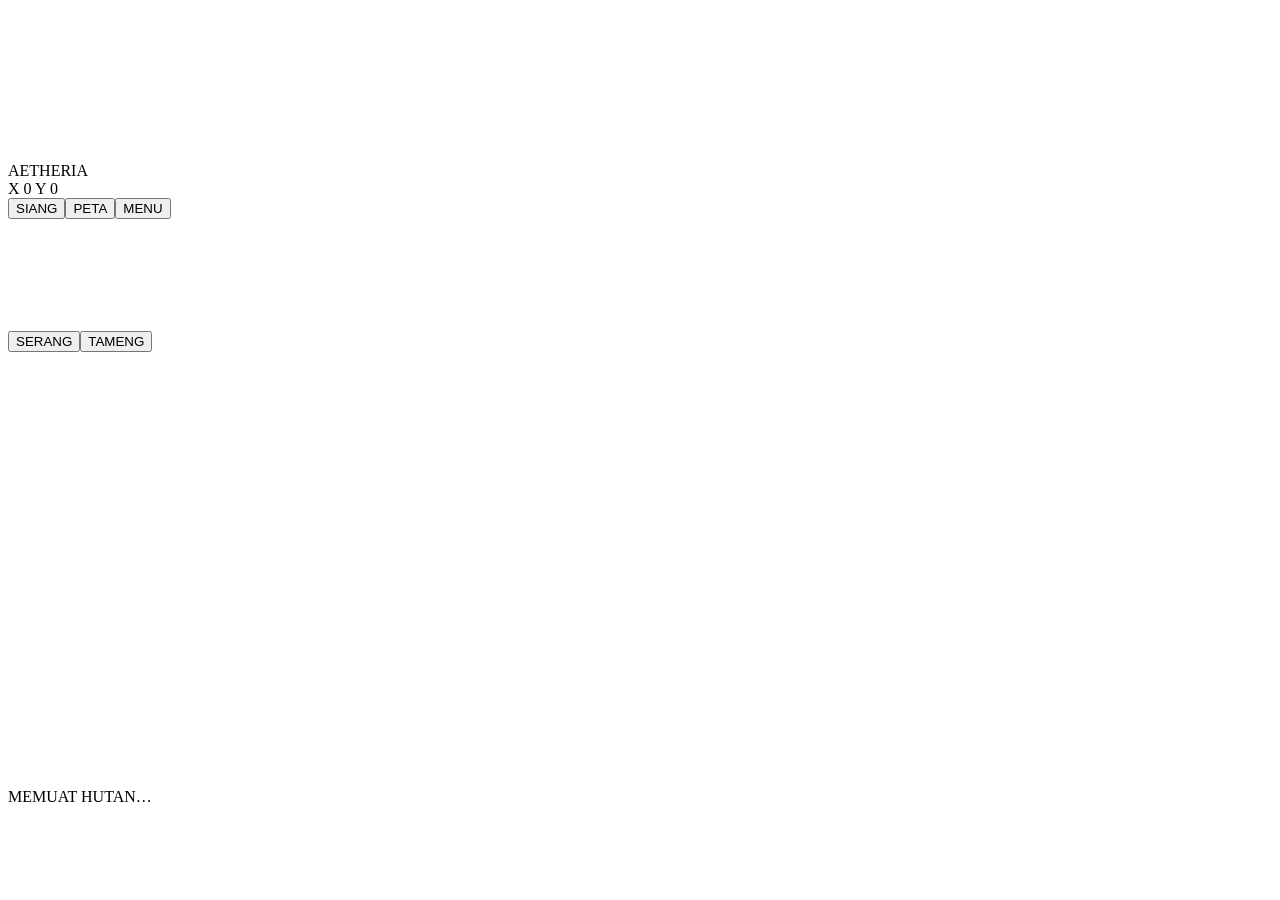
==== game.html @ 4e1417ca "Create game.html" ====
<!DOCTYPE html>
<html lang="id"><head><meta charset="utf-8">
<meta name="viewport" content="width=device-width, initial-scale=1, viewport-fit=cover">
<title>Aetheria · Pertarungan</title>
<link href="https://fonts.googleapis.com/css2?family=Press+Start+2P&display=swap" rel="stylesheet">
<link rel="stylesheet" href="css/game.css"><link rel="stylesheet" href="css/hud.css">
</head><body>
<canvas id="c"></canvas>
<div id="hud">
 <div id="info" class="p">AETHERIA<br><span id="pos">X 0 Y 0</span></div>
 <div id="btns"><button id="bt">SIANG</button><button id="bm">PETA</button><button id="bx">MENU</button></div>
 <canvas id="mm" width="144" height="108"></canvas>
</div>
<div id="gh">
 <div id="st" class="p"><b id="nm"></b> <span id="lv"></span>
  <div class="br"><i id="hp"></i></div><div class="br m"><i id="mp"></i></div><div class="br x"><i id="xp"></i></div><small id="bs"></small></div>
 <div id="boss" class="p"><span id="bn"></span><div class="br"><i id="bh"></i></div></div>
 <div id="sk"></div>
 <button id="atk">SERANG</button><button id="grd">TAMENG</button>
 <div id="msg"><div class="p" id="mb"></div></div>
</div>
<div id="big"><canvas id="bg" width="576" height="432"></canvas></div>
<div id="load">MEMUAT HUTAN…</div>
<script src="js/audio.js"></script><script src="js/data.js"></script><script src="js/passives.js"></script><script src="js/fx.js"></script><script src="js/monsters.js"></script>
<script src="js/world.js"></script><script src="js/game.js"></script>
</body></html>
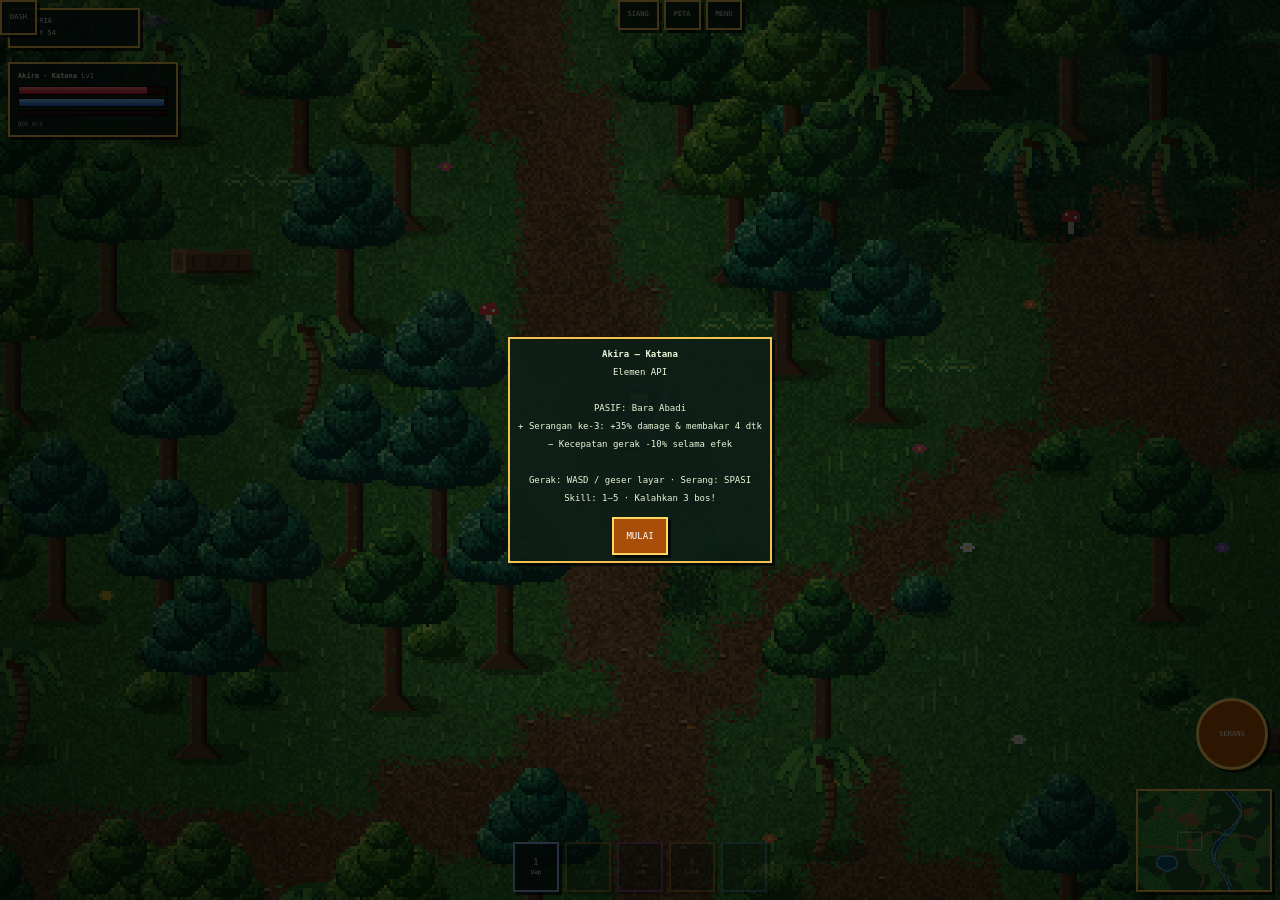
==== commit e40a2bf1: "Update game.html" ====
--- a/game.html
+++ b/game.html
@@ -16,7 +16,7 @@
   <div class="br"><i id="hp"></i></div><div class="br m"><i id="mp"></i></div><div class="br x"><i id="xp"></i></div><small id="bs"></small></div>
  <div id="boss" class="p"><span id="bn"></span><div class="br"><i id="bh"></i></div></div>
  <div id="sk"></div>
- <button id="atk">SERANG</button><button id="grd">TAMENG</button>
+ <button id="atk">SERANG</button><button id="dash">DASH</button><button id="grd">TAMENG</button>
  <div id="msg"><div class="p" id="mb"></div></div>
 </div>
 <div id="big"><canvas id="bg" width="576" height="432"></canvas></div>
--- a/css/game.css
+++ b/css/game.css
@@ -0,0 +1,32 @@
+
+:root{--bg:#07110c;--panel:#0d1f17e6;--line:#f2c14e;--fg:#eaf6d8;--dim:#a9cba3;box-sizing:border-box;padding-top:env(safe-area-inset-top,0px);padding-bottom:env(safe-area-inset-bottom,0px)}
+@media (prefers-color-scheme:dark){:root:not([data-theme="light"]){--bg:#040a07}}
+:root[data-theme="dark"]{--bg:#040a07}
+html{height:100%;scroll-padding-top:env(safe-area-inset-top,0px)}
+body{height:100%;margin:0;background:var(--bg);color:var(--fg);font:8px/1.7 'Press Start 2P',ui-monospace,monospace;overflow:hidden;touch-action:none;user-select:none;-webkit-user-select:none}
+#c{position:fixed;inset:0;width:100%;height:100%;display:block}
+#hud{position:fixed;inset:0;pointer-events:none}
+.p,button{background:var(--panel);color:var(--fg);border:2px solid var(--line);box-shadow:3px 3px 0 #000a}
+.p{position:absolute;padding:6px 8px}
+button{font:inherit;padding:9px 8px;min-width:34px;cursor:pointer;pointer-events:auto}
+button:active{transform:translate(2px,2px);box-shadow:1px 1px 0 #000a}
+#info{left:8px;top:calc(env(safe-area-inset-top,0px) + 8px)}
+#btns{right:8px;top:calc(env(safe-area-inset-top,0px) + 8px);display:flex;gap:6px;flex-wrap:wrap;justify-content:flex-end;max-width:64%}
+#hint{left:8px;bottom:calc(env(safe-area-inset-bottom,0px) + 8px);color:var(--dim);max-width:50%}
+#mm{position:absolute;right:8px;bottom:calc(env(safe-area-inset-bottom,0px) + 8px);width:132px;image-rendering:pixelated;border:2px solid var(--line);box-shadow:3px 3px 0 #000a;background:#000;pointer-events:auto}
+#big{position:fixed;inset:0;display:none;place-items:center;background:#000c;z-index:5}
+#big.on{display:grid}
+#bg{width:min(94vw,calc(84vh*1.3333));image-rendering:pixelated;border:3px solid var(--line)}
+#load{position:fixed;inset:0;display:grid;place-items:center;background:var(--bg);z-index:9;font-size:10px}
+
+/* Layout HUD adaptif untuk layar landscape penuh */
+#info{font-size:7px;min-width:112px}
+#btns{gap:5px;max-width:58%}
+#btns button{min-width:32px;padding:7px 8px;font-size:7px}
+#mm{width:clamp(92px,15vw,132px);height:auto;max-height:25vh}
+@media (max-height:430px){
+ #info{top:5px;left:5px;padding:4px 6px}
+ #btns{top:5px;right:5px}
+ #mm{right:5px;bottom:5px;width:90px}
+ #hint{bottom:5px;left:5px}
+}
--- a/css/hud.css
+++ b/css/hud.css
@@ -0,0 +1,25 @@
+#gh{position:fixed;inset:0;pointer-events:none;font:7px/1.8 'Press Start 2P',monospace;color:#eaf6d8}
+#gh .p{position:absolute;background:#0d1f17e6;border:2px solid #f2c14e;box-shadow:3px 3px 0 #000a;padding:6px 8px}
+#st{left:8px;top:calc(env(safe-area-inset-top,0px) + 62px);width:150px}
+.br{height:7px;background:#301018;border:1px solid #000;margin-top:3px}.br i{display:block;height:100%;width:100%;background:linear-gradient(#ff7a7a,#c02030)}
+.br.m i{background:linear-gradient(#7ad0ff,#2060d0)}.br.x{height:4px}.br.x i{background:linear-gradient(#fff2a0,#e0a020);width:0}
+#bs{display:block;color:#a9cba3;margin-top:3px}
+#boss{left:50%;top:calc(env(safe-area-inset-top,0px) + 8px);transform:translateX(-50%);width:200px;text-align:center;display:none}
+#sk{position:absolute;left:50%;bottom:calc(env(safe-area-inset-bottom,0px) + 8px);transform:translateX(-50%);display:flex;gap:6px}
+#sk button{pointer-events:auto;width:46px;height:50px;padding:2px;font:6px/1.3 'Press Start 2P',monospace;color:#fff;border:2px solid var(--c,#f2c14e);background:#0d1f17ee;position:relative;overflow:hidden}
+#sk button.lock{opacity:.4}#sk button b{display:block;font-size:8px;color:var(--c)}
+#sk button u{position:absolute;left:0;bottom:0;width:100%;background:#000a;text-decoration:none;height:0}
+#atk,#grd{position:absolute;pointer-events:auto;right:12px;bottom:calc(env(safe-area-inset-bottom,0px) + 130px);width:72px;height:72px;border-radius:50%;font:7px 'Press Start 2P',monospace;background:#a84e08;border:3px solid #ffd860;color:#fff}
+#grd{right:92px;bottom:calc(env(safe-area-inset-bottom,0px) + 100px);width:56px;height:56px;background:#2a3a8a;border-color:#8ab0ff;display:none}
+#msg{position:absolute;inset:0;display:none;place-items:center;background:#000b;pointer-events:auto}
+#msg.on{display:grid}#mb{position:static;text-align:center;font-size:9px;line-height:2;max-width:86%}
+#mb button{margin-top:10px;font:inherit;padding:8px 12px;background:#a84e08;color:#fff;border:2px solid #ffd860;cursor:pointer}
+
+@media (max-height:430px){
+ #st{top:52px;left:5px;width:126px;padding:4px 6px}
+ #sk{bottom:5px;gap:4px}
+ #sk button{width:42px;height:42px;font-size:5px}
+ #atk{right:8px;bottom:58px;width:60px;height:60px}
+ #grd{right:76px;bottom:52px;width:48px;height:48px}
+ #boss{top:5px;width:160px}
+}
